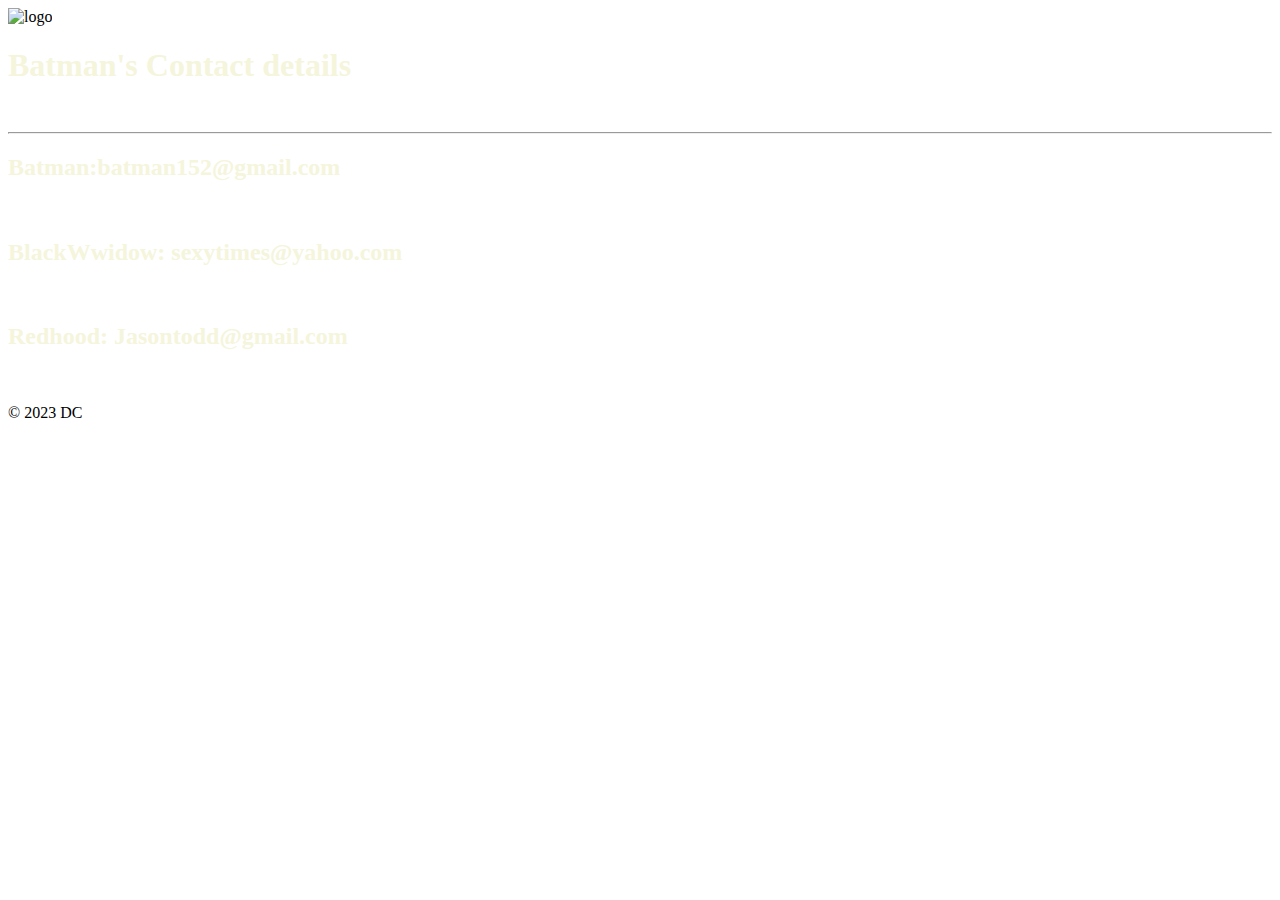
==== index.html @ 15f109d2 "first commit" ====
<!DOCTYPE html>
<html lang="en">
<head>
    <meta charset="UTF-8">
    <meta http-equiv="X-UA-Compatible" content="IE=edge">
    <meta name="viewport" content="width=device-width, initial-scale=1.0">
    <link rel="stylesheet" href="./css/style.css">
    <title>Contacts</title>
</head>
<body>
    <header>
    <img class="logo" src="https://i.postimg.cc/XYfw09tq/vengeance-mechanical-logo-t-shirt-india.webp" alt="logo">
    <h1>Batman's Contact details</h1><br><hr>
    </header>
    <main>
   <p>
    <h2>Batman:batman152@gmail.com</h2><br>
    <h2>BlackWwidow: sexytimes@yahoo.com</h2><br>
    <h2>Redhood: Jasontodd@gmail.com</h2><br>
</p>
</main>

</body>
<footer class="footer">
    <p>
        &copy; 2023 DC
    </p>
</footer>

</html>
---- css/style.css ----
h2{
    color: beige;
}
body{
    background-image: url(https://i.postimg.cc/QxwXqvCG/a62da743c6f377f1a7b3a63629c567ce.jpg);
    background-position: center;
    background-repeat: no-repeat;
    background-size: cover;
    
}
.logo{
    width: 2rem;
    box-shadow: 2, 3, 5;
}    

h1{
    color: beige;
}
th, td{
    color: beige;
}

img{
    width: fit-content;
}
.footer{
    color: black;
}
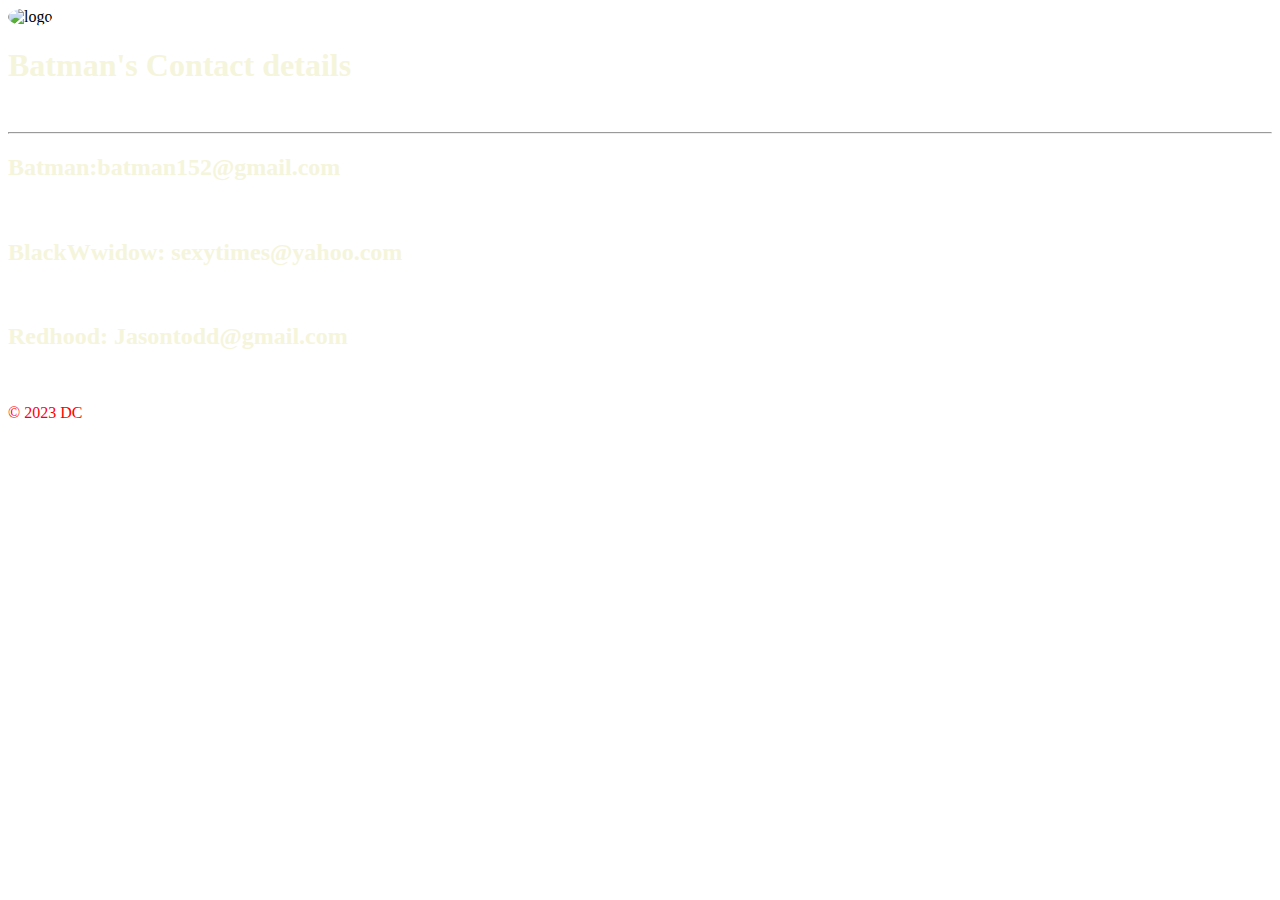
==== commit da86d6e1: "changes to logo" ====
--- a/index.html
+++ b/index.html
@@ -9,7 +9,7 @@
 </head>
 <body>
     <header>
-    <img class="logo" src="https://i.postimg.cc/XYfw09tq/vengeance-mechanical-logo-t-shirt-india.webp" alt="logo">
+    <img class="logo" class="overlay" src="https://i.postimg.cc/XYfw09tq/vengeance-mechanical-logo-t-shirt-india.webp" alt="logo">
     <h1>Batman's Contact details</h1><br><hr>
     </header>
     <main>
@@ -21,8 +21,8 @@
 </main>
 
 </body>
-<footer class="footer">
-    <p>
+<footer>
+    <p class="footer">
         &copy; 2023 DC
     </p>
 </footer>
--- a/css/style.css
+++ b/css/style.css
@@ -10,19 +10,21 @@
 }
 .logo{
     width: 2rem;
-    box-shadow: 2, 3, 5;
+    box-shadow: 2px, 3px, 5px;
+    box-sizing: border-box;
+    border: 3px, 4px, 5px ;
+    border-radius: 50%;
 }    
 
 h1{
     color: beige;
 }
-th, td{
-    color: beige;
-}
+
 
 img{
     width: fit-content;
 }
 .footer{
-    color: black;
+    color: red;
 }
+
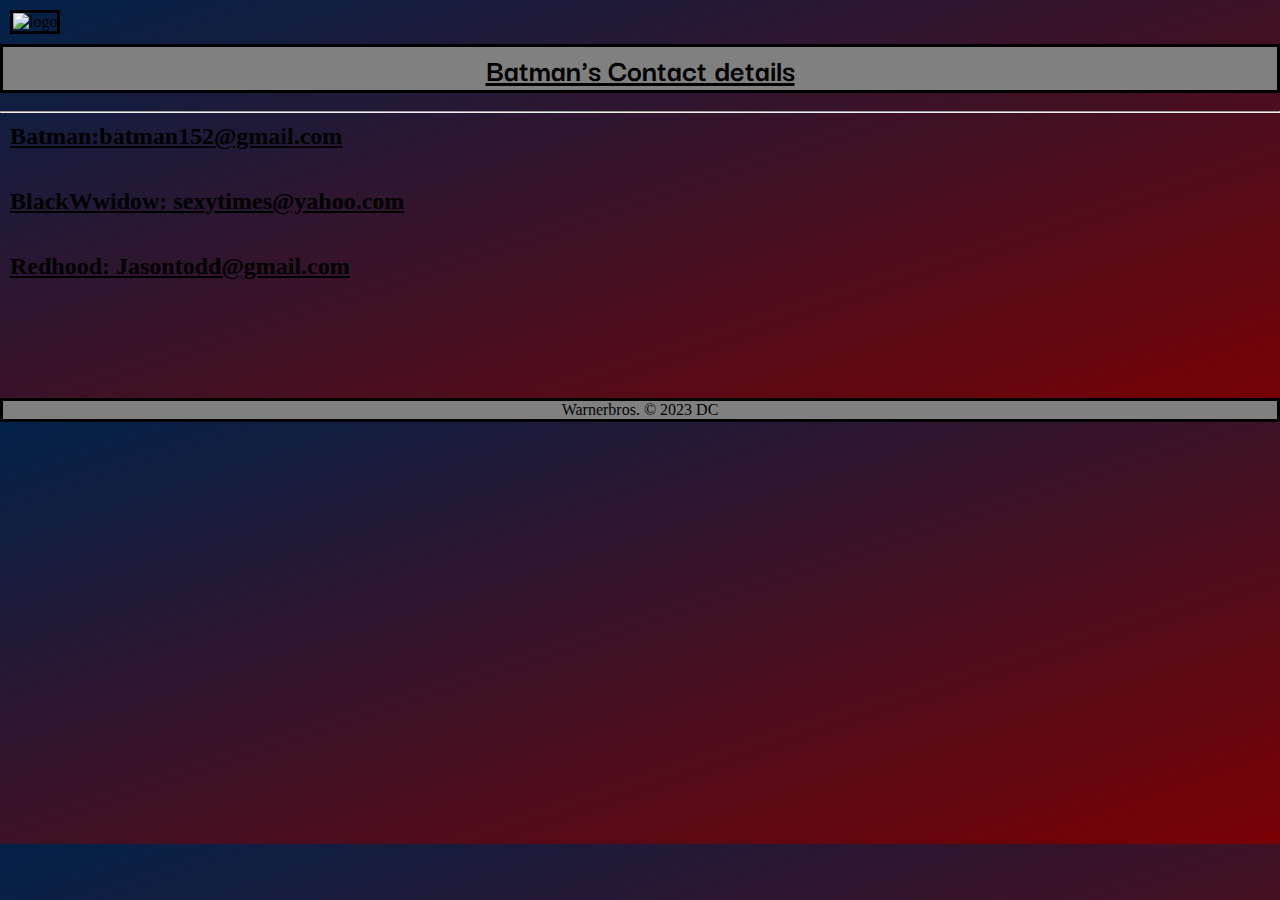
==== commit 134fe4f0: "third commit" ====
--- a/index.html
+++ b/index.html
@@ -21,9 +21,10 @@
 </main>
 
 </body>
+<br><br><br><br><br>
 <footer>
     <p class="footer">
-        &copy; 2023 DC
+        Warnerbros. &copy; 2023 DC
     </p>
 </footer>
 
--- a/css/style.css
+++ b/css/style.css
@@ -1,30 +1,75 @@
-h2{
-    color: beige;
+@import url('https://fonts.googleapis.com/css2?family=Castoro+Titling&display=swap');
+@import url('https://fonts.googleapis.com/css2?family=Darker+Grotesque&display=swap');
+
+* {
+    margin: 0;
+    padding: 0;
+    box-sizing: border-box;
 }
+
 body{
-    background-image: url(https://i.postimg.cc/QxwXqvCG/a62da743c6f377f1a7b3a63629c567ce.jpg);
-    background-position: center;
+    /* background-image:url(../Image/bg.jpg);
     background-repeat: no-repeat;
-    background-size: cover;
-    
+    background-size: contain;
+    background-position: center center;
+    background-color: rgba(246,246,246, .3); */
+    background-image: linear-gradient(to bottom right, rgba(2,34,73,255), rgba(121,1,3,255))
+
 }
-.logo{
-    width: 2rem;
-    box-shadow: 2px, 3px, 5px;
-    box-sizing: border-box;
-    border: 3px, 4px, 5px ;
-    border-radius: 50%;
-}    
+
+.batman{
+    font-family: 'Castoro Titling', cursive;
+    margin: 0px;
+    padding: 10xp;
+    background-color: rgba(128, 128, 128, 0.868);
+    border-style: solid;
+    border-width: 20xp;
+}
+
+.Red_Hood{
+    font-family: 'Castoro Titling', cursive;
+    margin: 0px;
+    padding: 10xp;
+    background-color: rgba(128, 128, 128, 0.862);
+    border-style: solid;
+    border-width: 20xp;
+}
+
+.Black_Widow{
+    font-family: 'Castoro Titling', cursive;
+    margin: 0px;
+    padding: 10xp;
+    background-color: rgba(128, 128, 128, 0.871);
+    border-style: solid;
+    border-width: 20xp;
+}
 
 h1{
-    color: beige;
+    font-family: 'Darker Grotesque', sans-serif;
+    background-color: gray;
+    text-align: center;
+    border-style:solid;
+    text-decoration: underline;
+  }
+
+h2{
+    margin: 10px;
+    padding: 10xp;
+    text-decoration: underline;
+}
+img{
+    margin: 10px;
+    padding: 10xp;
+    border-style: solid;
+}
+a{
+    margin: 10px;
+    padding: 10xp;
+    color: black;
 }
 
-
-img{
-    width: fit-content;
+div, footer{
+border-style: solid;
+background-color: gray;
+text-align: center;
 }
-.footer{
-    color: red;
-}
-
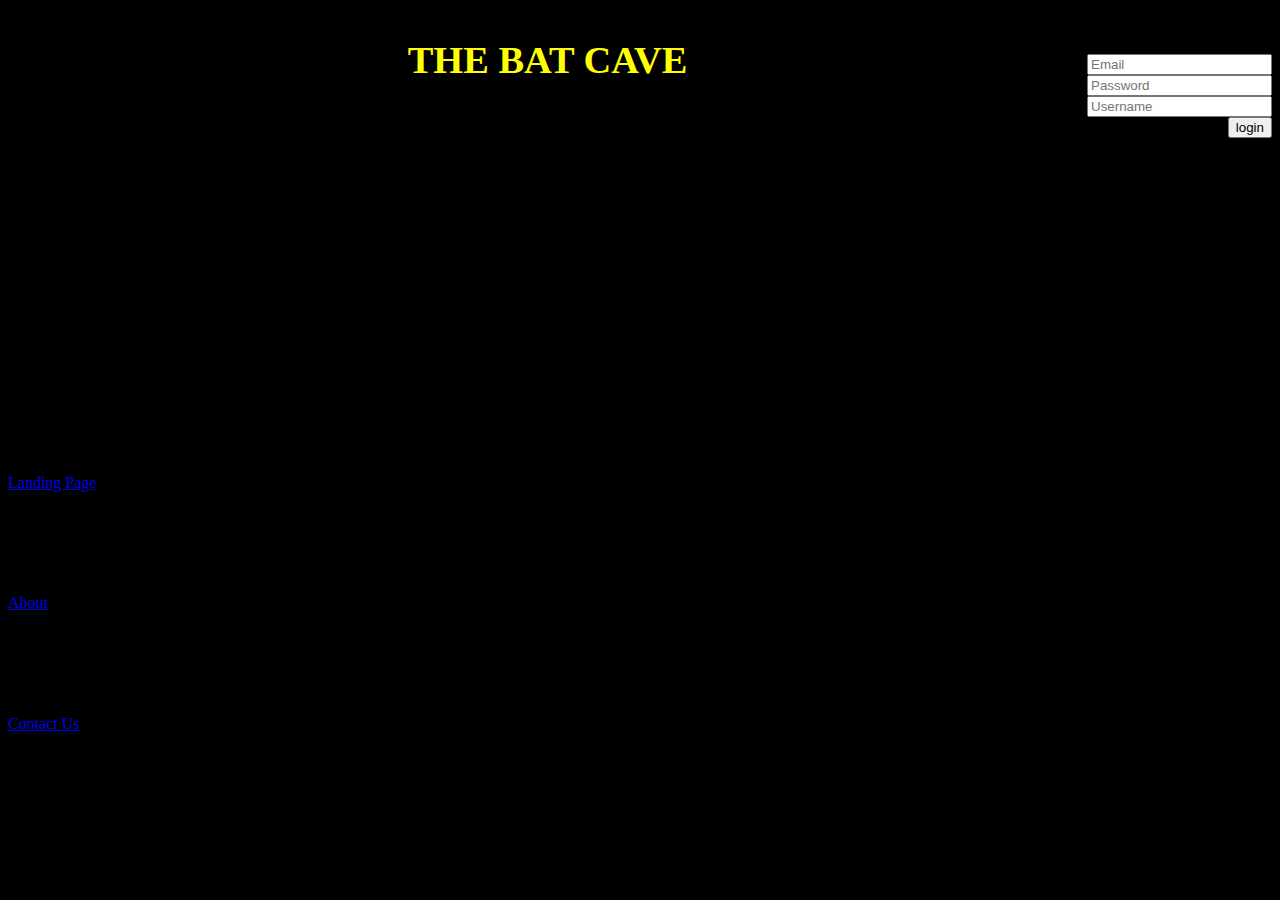
==== commit 0f557bbc: "rabia work done" ====
--- a/index.html
+++ b/index.html
@@ -5,27 +5,79 @@
     <meta http-equiv="X-UA-Compatible" content="IE=edge">
     <meta name="viewport" content="width=device-width, initial-scale=1.0">
     <link rel="stylesheet" href="./css/style.css">
-    <title>Contacts</title>
+  
+    <title>Home</title>
+    
 </head>
-<body>
-    <header>
-    <img class="logo" class="overlay" src="https://i.postimg.cc/XYfw09tq/vengeance-mechanical-logo-t-shirt-india.webp" alt="logo">
-    <h1>Batman's Contact details</h1><br><hr>
-    </header>
-    <main>
-   <p>
-    <h2>Batman:batman152@gmail.com</h2><br>
-    <h2>BlackWwidow: sexytimes@yahoo.com</h2><br>
-    <h2>Redhood: Jasontodd@gmail.com</h2><br>
-</p>
-</main>
+<head >
+    <title>Login page</title>
+    <style>
+        input{
+            font-size: 40;
+        }
+        body{
+            background-color: black;
+        }
+        </style>
+  </head>
+  <p style="float:right" >
+      <input placeholder="Email" >
+      <br />
+      <input type="password" placeholder="Password"/>
+      <br/>
+      <input type="username" placeholder="Username">
+      <br/>
+      <button class="btn"style="float:right">login</button>
+     </p>
 
-</body>
-<br><br><br><br><br>
-<footer>
-    <p class="footer">
-        Warnerbros. &copy; 2023 DC
-    </p>
-</footer>
+    <div>
+      <body id="#landing">
 
-</html>
+          <header  > 
+              <nav>
+                 <ul>
+                </ul>
+            </nav>
+                <centre>
+                    <big>   
+                                    <h1> 
+                                            <p class="heading"> 
+                                              THE BAT CAVE
+                                            </h1>
+                                        </p>
+                                           <br><br><br><br><br><br><br><br><br><br> <br><br><br>
+                                                               </header>
+                                                             </centre>
+                       </big>
+                      <main>
+                        <centre> 
+                            <p >
+                                <section id="#landing">
+                                    <h2>Landing Page</h2>
+                                    <li><a href="#">Landing Page</a></li>
+                                </section>
+                                <br><br>
+                                <section id="#About">
+                                    <h2>About</h2>
+                                    <li><a href="#">About</a></li>
+                        </section>
+                        <br><br>
+                        <section id="#Contact Us">
+                            <h2>Contact Us</h2>
+                            <li><a href="#">Contact Us</a></li>
+                        </section>
+                        <br><br>
+                    </p>
+                    
+                </main>
+            </centre>
+        </big>
+        
+        <footer>
+            <br>
+            <p>Copyright &copy;Batman Blackwidow Redhood 2023</p>
+            <br/>
+        </footer>
+    </body>
+</div>   
+    </html>--- a/css/style.css
+++ b/css/style.css
@@ -1,75 +1,39 @@
-@import url('https://fonts.googleapis.com/css2?family=Castoro+Titling&display=swap');
-@import url('https://fonts.googleapis.com/css2?family=Darker+Grotesque&display=swap');
 
-* {
-    margin: 0;
-    padding: 0;
-    box-sizing: border-box;
-}
 
 body{
-    /* background-image:url(../Image/bg.jpg);
+  
+    background-image: url(https://i.postimg.cc/MGq9QZdY/Two-Awesome-Free-Batman-Printables-Every-Little-Boy-Needs.png)  ;
+    background-position: center;
     background-repeat: no-repeat;
-    background-size: contain;
-    background-position: center center;
-    background-color: rgba(246,246,246, .3); */
-    background-image: linear-gradient(to bottom right, rgba(2,34,73,255), rgba(121,1,3,255))
-
-}
-
-.batman{
-    font-family: 'Castoro Titling', cursive;
-    margin: 0px;
-    padding: 10xp;
-    background-color: rgba(128, 128, 128, 0.868);
-    border-style: solid;
-    border-width: 20xp;
-}
-
-.Red_Hood{
-    font-family: 'Castoro Titling', cursive;
-    margin: 0px;
-    padding: 10xp;
-    background-color: rgba(128, 128, 128, 0.862);
-    border-style: solid;
-    border-width: 20xp;
-}
-
-.Black_Widow{
-    font-family: 'Castoro Titling', cursive;
-    margin: 0px;
-    padding: 10xp;
-    background-color: rgba(128, 128, 128, 0.871);
-    border-style: solid;
-    border-width: 20xp;
-}
-
-h1{
-    font-family: 'Darker Grotesque', sans-serif;
-    background-color: gray;
-    text-align: center;
-    border-style:solid;
-    text-decoration: underline;
+    background-size: cover; 
+    color:black;
   }
-
-h2{
-    margin: 10px;
-    padding: 10xp;
-    text-decoration: underline;
-}
-img{
-    margin: 10px;
-    padding: 10xp;
-    border-style: solid;
-}
-a{
-    margin: 10px;
-    padding: 10xp;
-    color: black;
-}
-
-div, footer{
-border-style: solid;
-background-color: gray;
-text-align: center;
-}
+ p{
+   text-align:center
+ }
+ 
+ .header{
+   text-align:center;
+ }
+ .heading{
+   color:yellow;
+ }
+ 
+ .logo{
+   width: 2rem;
+   box-shadow: 2, 3, 5;
+ }    
+ 
+ h1{
+   color: beige;
+ }
+ th, td{
+   color: beige;
+ }
+ 
+ img{
+   width: fit-content;
+ }
+ .footer{
+   color: black;
+ }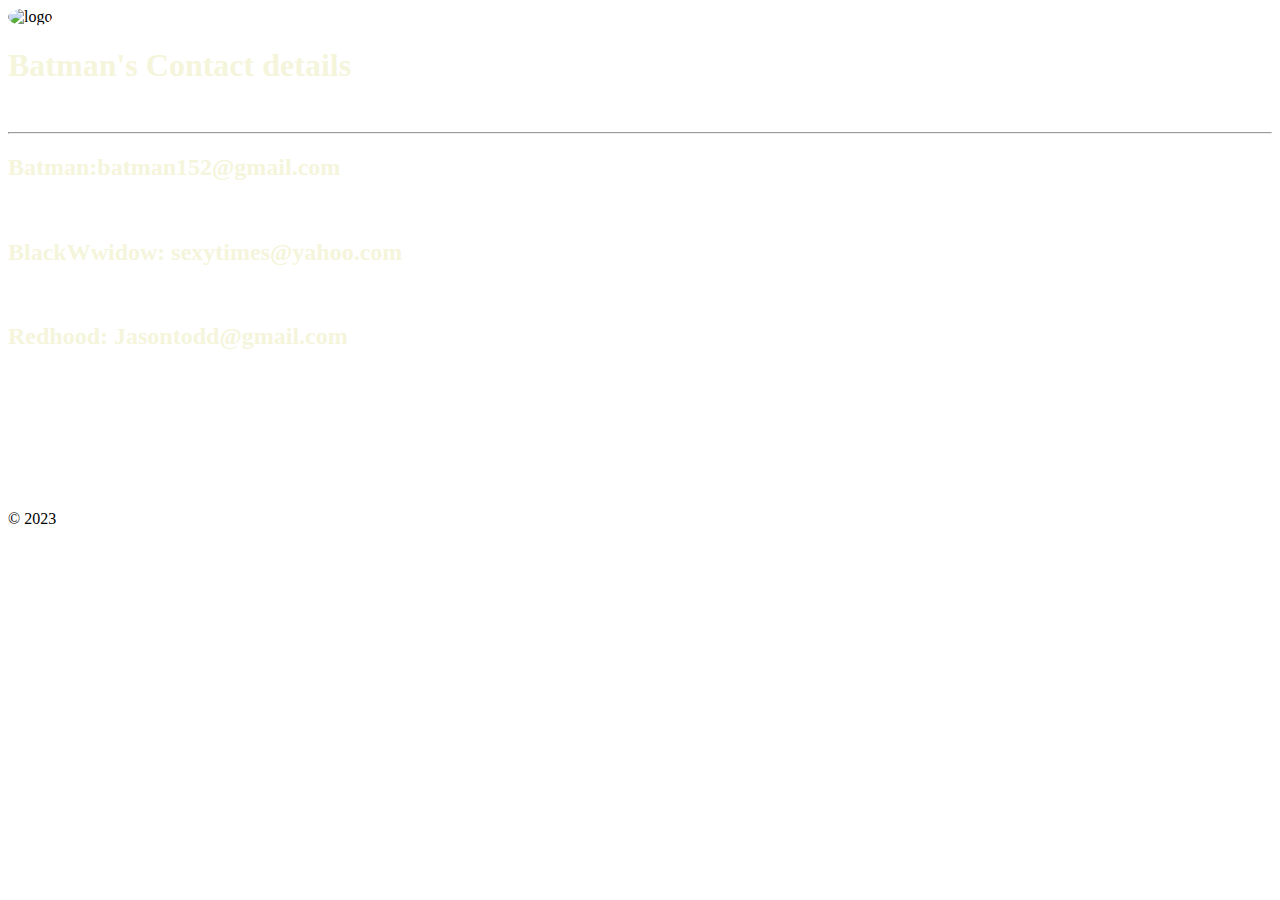
==== commit c37bcd53: "merge error1" ====
--- a/index.html
+++ b/index.html
@@ -5,79 +5,28 @@
     <meta http-equiv="X-UA-Compatible" content="IE=edge">
     <meta name="viewport" content="width=device-width, initial-scale=1.0">
     <link rel="stylesheet" href="./css/style.css">
-  
-    <title>Home</title>
-    
+    <title>Contacts</title>
 </head>
-<head >
-    <title>Login page</title>
-    <style>
-        input{
-            font-size: 40;
-        }
-        body{
-            background-color: black;
-        }
-        </style>
-  </head>
-  <p style="float:right" >
-      <input placeholder="Email" >
-      <br />
-      <input type="password" placeholder="Password"/>
-      <br/>
-      <input type="username" placeholder="Username">
-      <br/>
-      <button class="btn"style="float:right">login</button>
-     </p>
+<body>
+    <header>
+    <img class="logo" class="overlay" src="https://i.postimg.cc/XYfw09tq/vengeance-mechanical-logo-t-shirt-india.webp" alt="logo">
+    <h1>Batman's Contact details</h1><br><hr>
+    </header>
+    <main>
+   <p>
+    <h2>Batman:batman152@gmail.com</h2><br>
+    <h2>BlackWwidow: sexytimes@yahoo.com</h2><br>
+    <h2>Redhood: Jasontodd@gmail.com</h2><br>
+</p>
+</main>
 
-    <div>
-      <body id="#landing">
+</body>
+<br><br><br><br><br>
 
-          <header  > 
-              <nav>
-                 <ul>
-                </ul>
-            </nav>
-                <centre>
-                    <big>   
-                                    <h1> 
-                                            <p class="heading"> 
-                                              THE BAT CAVE
-                                            </h1>
-                                        </p>
-                                           <br><br><br><br><br><br><br><br><br><br> <br><br><br>
-                                                               </header>
-                                                             </centre>
-                       </big>
-                      <main>
-                        <centre> 
-                            <p >
-                                <section id="#landing">
-                                    <h2>Landing Page</h2>
-                                    <li><a href="#">Landing Page</a></li>
-                                </section>
-                                <br><br>
-                                <section id="#About">
-                                    <h2>About</h2>
-                                    <li><a href="#">About</a></li>
-                        </section>
-                        <br><br>
-                        <section id="#Contact Us">
-                            <h2>Contact Us</h2>
-                            <li><a href="#">Contact Us</a></li>
-                        </section>
-                        <br><br>
-                    </p>
-                    
-                </main>
-            </centre>
-        </big>
-        
-        <footer>
-            <br>
-            <p>Copyright &copy;Batman Blackwidow Redhood 2023</p>
-            <br/>
-        </footer>
-    </body>
-</div>   
-    </html>+<div class=".footer">
+    <p>
+        &copy; 2023
+    </p>
+</div>
+
+</html>
--- a/css/style.css
+++ b/css/style.css
@@ -1,39 +1,30 @@
+h2{
+    color: beige;
+}
+body{
+    background-image: url(https://i.postimg.cc/QxwXqvCG/a62da743c6f377f1a7b3a63629c567ce.jpg);
+    background-position: center;
+    background-repeat: no-repeat;
+    background-size: cover;
+    
+}
+.logo{
+    width: 2rem;
+    box-shadow: 2px, 3px, 5px;
+    box-sizing: border-box;
+    border: 3px, 4px, 5px ;
+    border-radius: 50%;
+}    
+
+h1{
+    color: beige;
+}
 
 
-body{
-  
-    background-image: url(https://i.postimg.cc/MGq9QZdY/Two-Awesome-Free-Batman-Printables-Every-Little-Boy-Needs.png)  ;
-    background-position: center;
-    background-repeat: no-repeat;
-    background-size: cover; 
-    color:black;
-  }
- p{
-   text-align:center
- }
- 
- .header{
-   text-align:center;
- }
- .heading{
-   color:yellow;
- }
- 
- .logo{
-   width: 2rem;
-   box-shadow: 2, 3, 5;
- }    
- 
- h1{
-   color: beige;
- }
- th, td{
-   color: beige;
- }
- 
- img{
-   width: fit-content;
- }
- .footer{
-   color: black;
- }+img{
+    width: fit-content;
+}
+.footer{
+    text-align: center;
+    font-size: x-large;
+}
